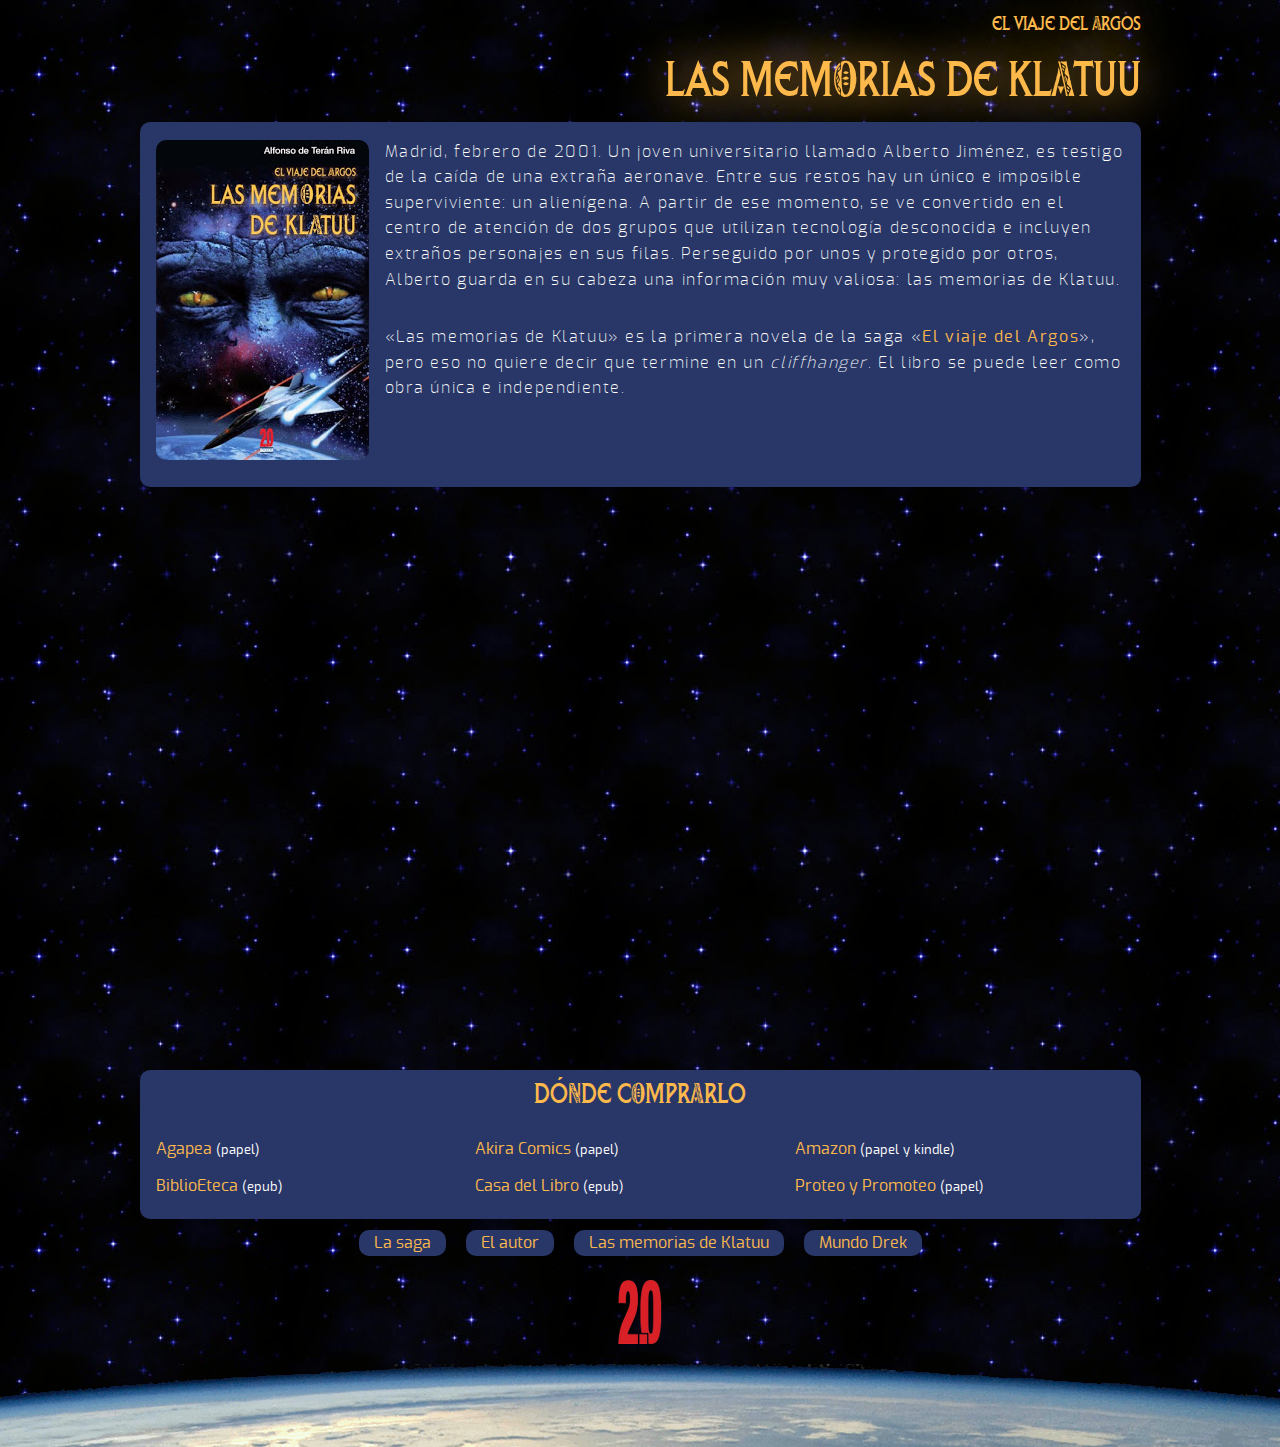
==== lasmemoriasdeklatuu/index.html @ 8baca3b1 "Indenta código" ====
<!DOCTYPE html>
<html>

  <head>
    <title>El viaje del Argos: Las memorias de Klatuu</title>
    <meta content='width=device-width, maximum-scale=1.0' name='viewport'/>
    <meta charset="UTF-8"/>
    <link href='favicon.ico' rel='icon' type='../image/x-icon'/>
    <link type="text/css" rel="stylesheet" href="../css/fonts.css"/>
    <link type="text/css" rel="stylesheet" href="../css/reset.css"/>
    <link type="text/css" rel="stylesheet" href="../css/stylesheet.css"/>
    <link type="text/css" rel="stylesheet" href="../css/klatuu.css"/>
  </head>

  <body>

    <header>
      <h1>El viaje del <em>A</em>rgos</h1>
      <h2>Las mem<em>o</em>rias de Kl<em>a</em>tuu</h2>
    </header>

    <main>
      <article id="libro">
        <div id="cover">
          <img src="../img/portada-klatuu.jpg" alt="Portada de &#171;El viaje del Argos: Las memorias de Klatuu&#187;" />
        </div>

        <p class="intro">Madrid, febrero de 2001. Un joven universitario llamado Alberto Jiménez, es testigo de la caída de una extraña aeronave. Entre sus restos hay un único e imposible superviviente: un alienígena. A partir de ese momento, se ve convertido en el centro de atención de dos grupos que utilizan tecnología desconocida e incluyen extraños personajes en sus filas. Perseguido por unos y protegido por otros, Alberto guarda en su cabeza una información muy valiosa: las memorias de Klatuu.</p>

        <p>&#171;Las memorias de Klatuu&#187; es la primera novela de la saga &#171;<a href="..">El viaje del Argos</a>&#187;, pero eso no quiere decir que termine en un <span lang="en">cliffhanger</span>. El libro se puede leer como obra única e independiente.</p>

        <p class="nota"></p>
      </article>

      <div class="video-container">
        <iframe src="https://www.youtube.com/embed/ONEZAOBLBKk" allowfullscreen></iframe>
      </div>

      <article id="comprar">
        <h3>Dó<em>n</em>de c<em>o</em>mpr<em>a</em>rlo</h3>
        <ul class="tiendas">
          <li><a href="http://www.agapea.com/libros/El-viaje-del-Argos-las-memorias-de-Klatuu-9788416143122-i.htm">Agapea</a> (papel)</li>
          <li><a href="http://www.akiracomics.com/product/42510/viaje-del-argos-memorias-de-klatuu-rustica">Akira Comics</a> (papel)</li>
          <li><a href="http://www.amazon.es/viaje-del-Argos-memorias-Klatuu/dp/8416143129/">Amazon</a> (papel y kindle)</li>
          <li><a href="http://www.biblioeteca.com/biblioeteca.web/titulo/el-viaje-del-argos%3A-las-memorias-de-klatuu">BiblioEteca</a> (epub)</li>
          <li><a href="https://www.casadellibro.com/homeAfiliado?ca=2443&isbn=9788416143122">Casa del Libro</a> (epub)</li>
          <li><a href="http://www.libreriaproteo.com/libro/ver/id/1405435/titulo/el-viaje-del-argos-1-las-memorias-de-klatuu.html">Proteo y Promoteo</a> (papel)</li>
        </ul>
        <div class="nota"></div>
      </article>

    </main>

    <nav>
      <ul>
        <li><a href="/">La saga</a></li>
        <li><a href="/autor.html">El autor</a></li>
        <li><a href="/lasmemoriasdeklatuu">Las memorias de Klatuu</a></li>
        <li><a href="/mundodrek">Mundo Drek</a></li>
      </ul>
    </nav>

    <footer>
      <section class="social">
        <ul>
          <li><a href="http://www.facebook.com/dospuntocerobooks"><img src="../img/20_64.png" alt="2.0 BOOKS" title="Ediciones 2.0 BOOKS"></a></li>
        </ul>
      </section>
    </footer>

  </body>

</html>
---- css/fonts.css ----
/* Generated by Font Squirrel (http://www.fontsquirrel.com) on April 27, 2014 */



@font-face {
    font-family: 'Zinjaro X60';
    src: url('../fonts/zinjaroletnarrow60-webfont.eot');
    src: url('../fonts/zinjaroletnarrow60-webfont.eot?#iefix') format('embedded-opentype'),
         url('../fonts/zinjaroletnarrow60-webfont.woff') format('woff'),
         url('../fonts/zinjaroletnarrow60-webfont.ttf') format('truetype'),
         url('../fonts/zinjaroletnarrow60-webfont.svg#zinjaro_letplain') format('svg');
    font-weight: normal;
    font-style: normal;

}



/* Generated by Font Squirrel (https://www.fontsquirrel.com) on February 7, 2019 */


@font-face {
    font-family: 'Liberty D X80';
    src: url('../fonts/libertydnarrow80-webfont.eot');
    src: url('../fonts/libertydnarrow80-webfont.eot?#iefix') format('embedded-opentype'),
         url('../fonts/libertydnarrow80-webfont.woff') format('woff'),
         url('../fonts/libertydnarrow80-webfont.ttf') format('truetype'),
         url('../fonts/libertydnarrow80-webfont.svg#libertydregular') format('svg');
    font-weight: normal;
    font-style: normal;

}



@font-face {
    font-family: 'Exo';
    src: url('../fonts/exo-extralight-webfont.woff2') format('woff2'),
         url('../fonts/exo-extralight-webfont.woff') format('woff');
    font-weight: 200;
    font-style: normal;
}
@font-face {
    font-family: 'Exo';
    src: url('../fonts/exo-regular-webfont.woff2') format('woff2'),
         url('../fonts/exo-regular-webfont.woff') format('woff');
    font-weight: 400;
    font-style: normal;
}
---- css/stylesheet.css ----
/* Base
----------------------------------------------- */
body {
  font-family: 'Exo', Arial, sans-serif;
  background: black url('../img/starfield-background.png');
  height: 100%;
}
a {
  text-decoration:none;
}
@media only screen and (min-width:481px) {
  header, main {
    margin: 0 10px;
  }
}
@media screen and (min-width:1025px) {
  header, main {
    margin: 0 auto;
    width: 1001px;
  }
}

/* Header
----------------------------------------------- */
header {
  color: #fdb94c;
  font-family: 'Liberty D X80', serif;
  text-align: right;
  text-shadow:0 0 50px #fdb94c;
}
header em {
  font-family: 'Zinjaro X60', serif;
  font-style: normal;
}
header h1 {
  font-size: 40%;
  margin-top: 10px;
}
header h2 {
  float: right;
  line-height: 1em;
  margin-top: 10px;
}
@media (max-width:320px) {
  header {
    font-size: 32px;
    margin-right: 2px;
    min-height: 73px;
  }
}
@media (min-width:321px) and (max-width:480px) {
  header {
    font-size: 32px;
    margin-right: 4px;
    min-height: 41px;
  }
}
@media (min-width:481px) and (max-width:768px) {
  header {
    font-size: 42px;
    margin-right: 6px;
    min-height: 82px;
  }
}
@media (min-width:769px) and (max-width:1024px){
  header {
    font-size: 52px;
    min-height: 82px;
  }
}
@media (min-width:1025px) {
  header {
    font-size: 52px;
    min-height: 102px;
  }
}


/* Nav
----------------------------------------------- */
nav li a {
  color: #fdb94c;
  background: #3f2e12;
  border-radius: 10px;
  padding: 5px;
  text-decoration: none;
  font-weight: 400;
  transition: 0.5s;
}
nav a:hover {
  color: #3f2e12;
  background: #fdb94c;
}

@media (max-width:480px) {
  nav li {
    margin: 10px 0;
    text-align: center
  }
  nav li a {
    display: block;
  }
}
@media (min-width:481px) {
  nav {
    float: left;
    position: relative;
    left:50%;
  }
  nav ul {
    float: left;
    position: relative;
    right:50%;
  }
  nav li {
    float: left;
    margin: 5px;
  }
  nav li a {
    display: block;
  }
}
@media (min-width:769px) {
  nav li {
    margin: 0 10px;
  }
  nav li a {
    padding: 5px 15px;
  }

}



/* Main
----------------------------------------------- */
main h3 {
  color: #fdb94c;
  font-family: 'Liberty D X80', serif;
  font-size: 26px;
  text-align: center;
  padding: 2px 1em;
  margin: 0 0 0.8em 0;
}
main h3 em {
  font-style: normal;
  font-family: 'Zinjaro X60', serif;
}
@media (min-width:769px) {
  main h3 {
    font-size: 30px;
  }
}

#cover, #biopic {
  float: left;
  margin: 1em 1em 1em 0;
}

@media (max-width:320px) {
  #cover, #biopic {
    float: none;
    margin: 1em auto;
    max-width: 100%;
  }
  #cover {
    width:213px;
  }
}
@media (min-width:321px) and (max-width:480px) {
  #cover, #biopic {
    max-width: 50%;
  }
}
@media (min-width:481px) and (max-width:768px) {
  #cover, #biopic {
    max-width: 50%;
  }
}
@media (min-width:769px) and (max-width:1024px){
}
@media (min-width:1025px) {
}


article {
  clear: both;
  position: relative;
  background: #3f2e12;
  color: #ffffff;
  border-radius: 10px;
  width: auto;
  padding: 0.1em 1em 0.5em 1em;
  margin: 10px 0;
}
article p {
  line-height: 1.4em;
  margin: 1em 0;
  font-weight: 200;
  letter-spacing: 0.1em;
  line-height: 1.6em;
}
article p.intro {
  margin: 1em 0 2em 0;
}
article span[lang] {
  font-style: italic;
}
article a {
  color: #fdb94c;
}
article a:hover {
  background: #fdb94c;
  color: #3f2e12;
}
article p a {
  font-weight: 400;
}
article img {
  max-width: 100%;
  border-radius: 10px;
}
article ul.social {
  margin: 1em 0 0 0;
  padding: 0;
  text-align: right;
}
article ul.social li {
  margin: 0 5px;
  display: inline-block;
}
article ul.social li a:hover {
  background: transparent;
}
article h4 {
  color: #fdb94c;
  font-size: 18px;
  font-weight: bold;
  text-align: right;
}
@media (max-width:320px) {
  article h4 {
    clear: both;
  }
}

article ul.tiendas li {
  float:left;
  width:100%;
  font-size:smaller;
  margin: .4em 0 1.2em 0;
}
article ul.tiendas li a {
  font-size:larger;
  font-weight: normal;
}
@media (min-width:769px) {
  article ul.tiendas li {
    width:33%
  }
}
@media (min-width:481px) and (max-width:768px) {
  article ul.tiendas li {
    width:50%
  }
}
article .nota {
  clear:both;
}

.video-container {
  clear:both;
  position: relative;
  padding-bottom: 56.25%;
  height: 0;
  overflow: hidden;
}
.video-container iframe {
  position: absolute;
  top: 0;
  left: 0;
  width: 100%;
  height: 100%;
}

/* Footer
---------------------------------------------- */
main {
  padding-bottom: 1px;
}
footer {
  clear:both;
  padding-top: 1.5em;
}
footer .social {
  position: relative;
  left: 50%;
  float: left;
  margin-bottom: 20px;
}
footer ul {
  list-style: none;
  position: relative;
  left: -50%;
}
footer ul li {
  float: left;
}
@media (max-width:480px) {
  footer ul li {
    margin: 0 5px;
  }
}
@media (min-width:481px) {
  footer ul li {
    margin: 0 15px;
  }
}
---- css/klatuu.css ----
/* Base
----------------------------------------------- */
body {
  background: black url('../img/beautiful-blue-stars-fill.jpg');
}


/* Main
----------------------------------------------- */
article, nav li a {
  background: #293768;
}
article a:hover {
  color: #293768;
}

/* Footer
---------------------------------------------- */
@media (max-width:480px) {
  footer {
    background: url('../img/pie-1024.gif') no-repeat center bottom;
    height: 126px;
  }
}
@media (min-width:481px) {
  footer {
    background: url('../img/pie.gif') no-repeat center bottom;
    height: 167px;
  }
}
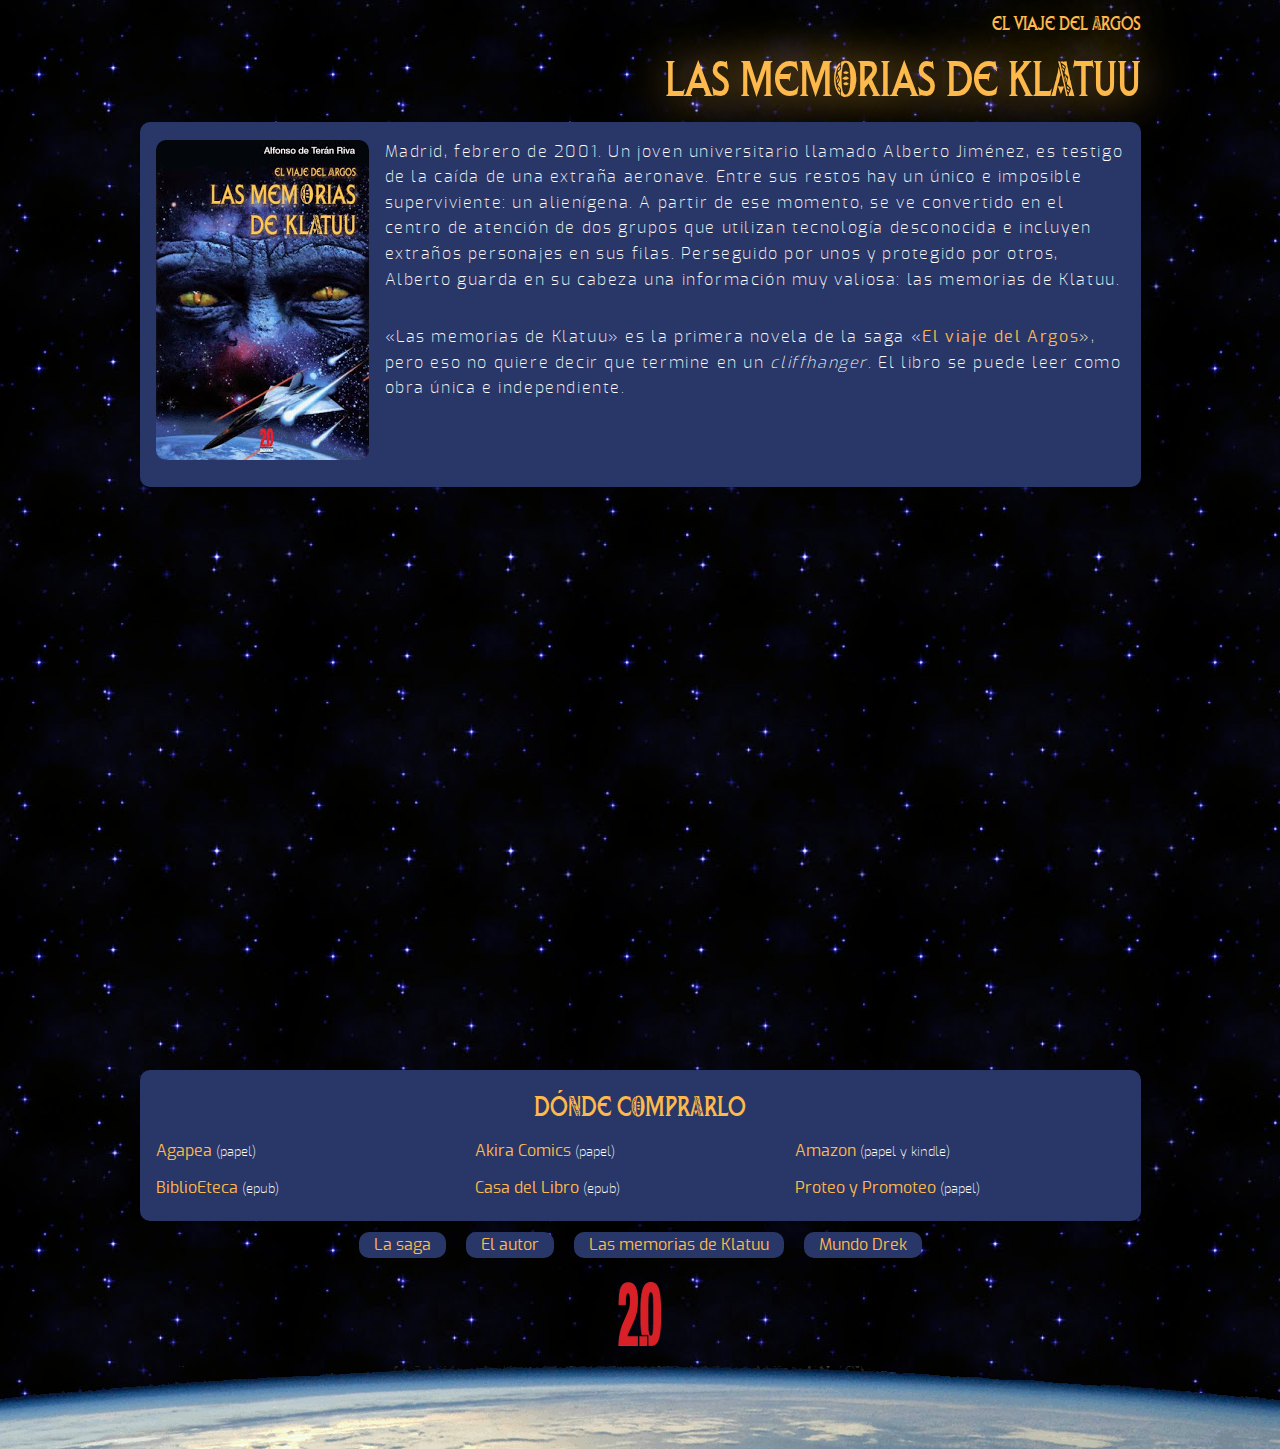
==== commit 9410efda: "Corrige enlaces" ====
--- a/lasmemoriasdeklatuu/index.html
+++ b/lasmemoriasdeklatuu/index.html
@@ -5,7 +5,7 @@
     <title>El viaje del Argos: Las memorias de Klatuu</title>
     <meta content='width=device-width, maximum-scale=1.0' name='viewport'/>
     <meta charset="UTF-8"/>
-    <link href='favicon.ico' rel='icon' type='../image/x-icon'/>
+    <link href='../favicon.ico' rel='icon' type='image/x-icon'/>
     <link type="text/css" rel="stylesheet" href="../css/fonts.css"/>
     <link type="text/css" rel="stylesheet" href="../css/reset.css"/>
     <link type="text/css" rel="stylesheet" href="../css/stylesheet.css"/>
@@ -53,10 +53,10 @@
 
     <nav>
       <ul>
-        <li><a href="/">La saga</a></li>
-        <li><a href="/autor.html">El autor</a></li>
-        <li><a href="/lasmemoriasdeklatuu">Las memorias de Klatuu</a></li>
-        <li><a href="/mundodrek">Mundo Drek</a></li>
+        <li><a href="..">La saga</a></li>
+        <li><a href="../autor.html">El autor</a></li>
+        <li><a href=".">Las memorias de Klatuu</a></li>
+        <li><a href="../mundodrek">Mundo Drek</a></li>
       </ul>
     </nav>
 
--- a/css/stylesheet.css
+++ b/css/stylesheet.css
@@ -5,6 +5,7 @@
   font-family: 'Exo', Arial, sans-serif;
   background: black url('../img/starfield-background.png');
   height: 100%;
+  font-weight:200;
 }
 a {
   text-decoration:none;
@@ -140,8 +141,7 @@
   font-family: 'Liberty D X80', serif;
   font-size: 26px;
   text-align: center;
-  padding: 2px 1em;
-  margin: 0 0 0.8em 0;
+  padding: 0.5em 1em;
 }
 main h3 em {
   font-style: normal;
@@ -236,7 +236,7 @@
 article h4 {
   color: #fdb94c;
   font-size: 18px;
-  font-weight: bold;
+  font-weight: 400;
   text-align: right;
 }
 @media (max-width:320px) {
@@ -253,7 +253,7 @@
 }
 article ul.tiendas li a {
   font-size:larger;
-  font-weight: normal;
+  font-weight: 400;
 }
 @media (min-width:769px) {
   article ul.tiendas li {
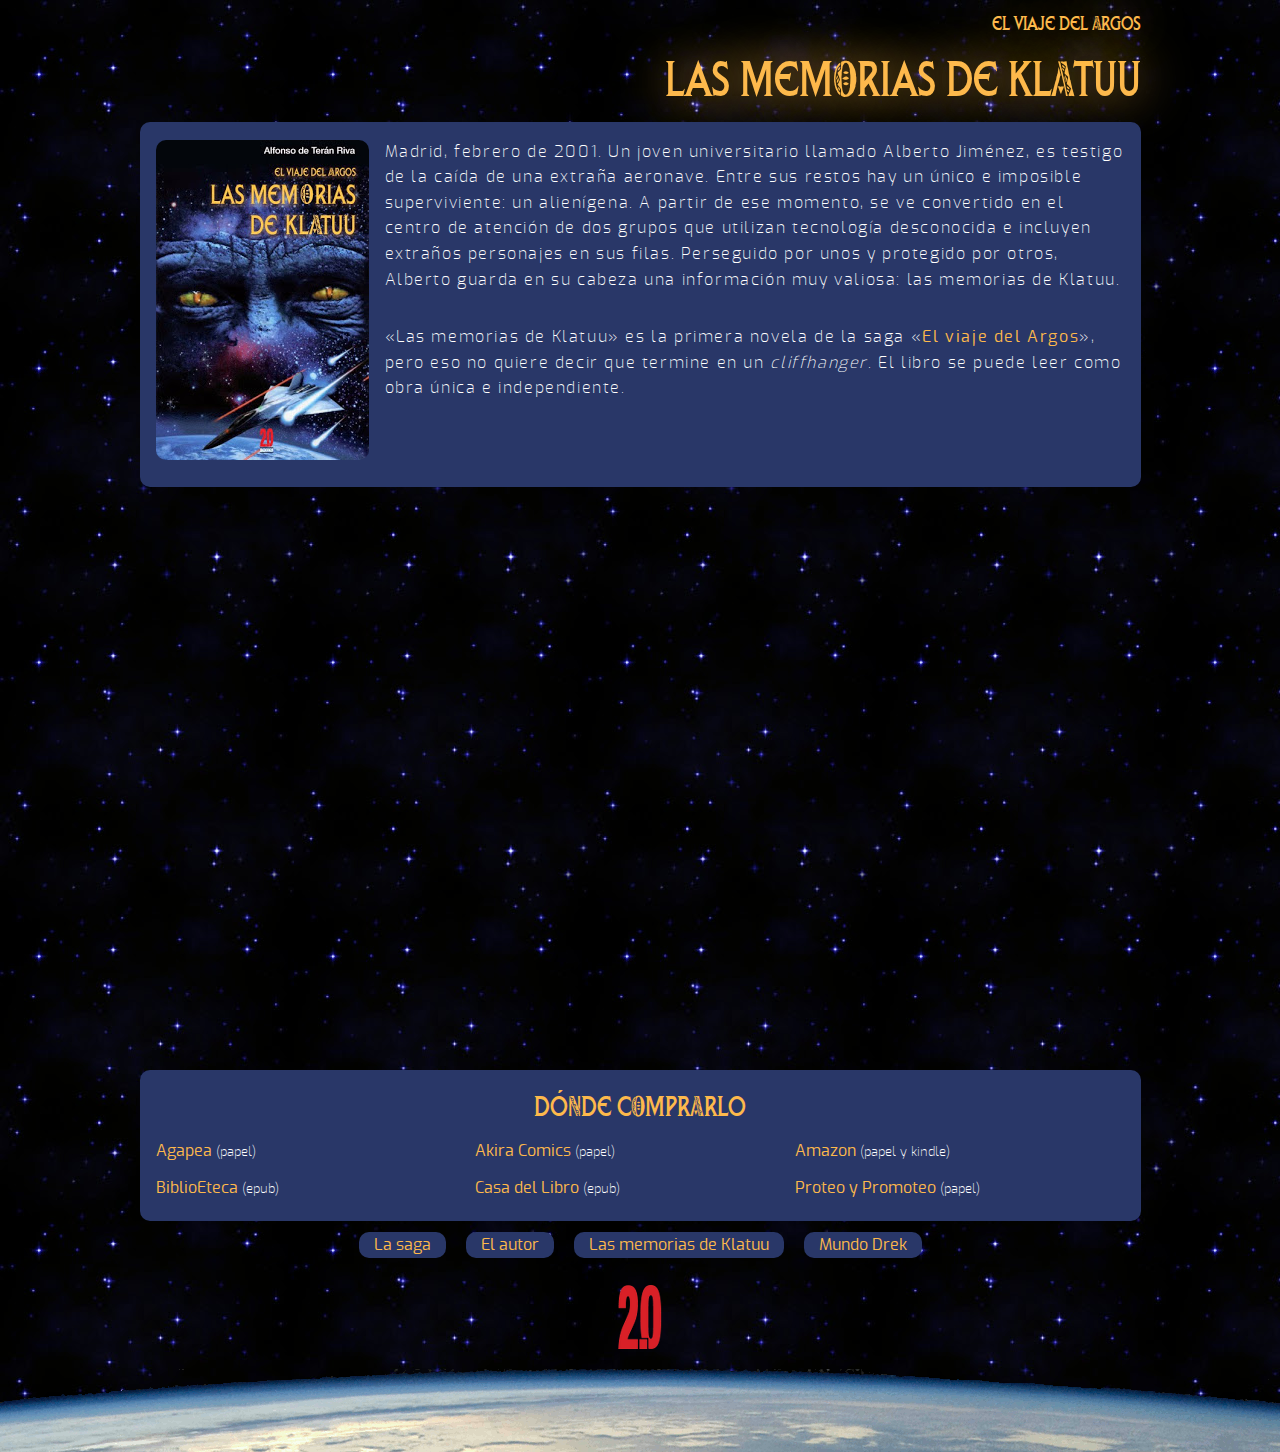
==== commit bb4e4373: "Añade StatCounter" ====
--- a/lasmemoriasdeklatuu/index.html
+++ b/lasmemoriasdeklatuu/index.html
@@ -62,12 +62,26 @@
 
     <footer>
       <section class="social">
-        <ul>
-          <li><a href="http://www.facebook.com/dospuntocerobooks"><img src="../img/20_64.png" alt="2.0 BOOKS" title="Ediciones 2.0 BOOKS"></a></li>
-        </ul>
+        <a href="http://www.facebook.com/dospuntocerobooks"><img src="../img/20_64.png" alt="2.0 BOOKS" title="Ediciones 2.0 BOOKS"></a>
       </section>
     </footer>
 
+<!-- Default Statcounter code for El viaje del Argos
+http://www.elviajedelargos.com -->
+<script type="text/javascript">
+var sc_project=11985229; 
+var sc_invisible=1; 
+var sc_security="bf506af7"; 
+</script>
+<script type="text/javascript"
+src="https://www.statcounter.com/counter/counter.js"
+async></script>
+<noscript><div class="statcounter"><a title="Web Analytics"
+href="https://statcounter.com/" target="_blank"><img
+class="statcounter"
+src="https://c.statcounter.com/11985229/0/bf506af7/1/"
+alt="Web Analytics"></a></div></noscript>
+<!-- End of Statcounter Code -->    
   </body>
 
 </html>
--- a/css/stylesheet.css
+++ b/css/stylesheet.css
@@ -105,14 +105,10 @@
 }
 @media (min-width:481px) {
   nav {
-    float: left;
-    position: relative;
-    left:50%;
+    text-align: center;
   }
   nav ul {
-    float: left;
-    position: relative;
-    right:50%;
+    display: inline-block;
   }
   nav li {
     float: left;
@@ -287,6 +283,7 @@
 /* Footer
 ---------------------------------------------- */
 main {
+  display:block;
   padding-bottom: 1px;
 }
 footer {
@@ -299,21 +296,7 @@
   float: left;
   margin-bottom: 20px;
 }
-footer ul {
-  list-style: none;
+footer a {
   position: relative;
   left: -50%;
 }
-footer ul li {
-  float: left;
-}
-@media (max-width:480px) {
-  footer ul li {
-    margin: 0 5px;
-  }
-}
-@media (min-width:481px) {
-  footer ul li {
-    margin: 0 15px;
-  }
-}
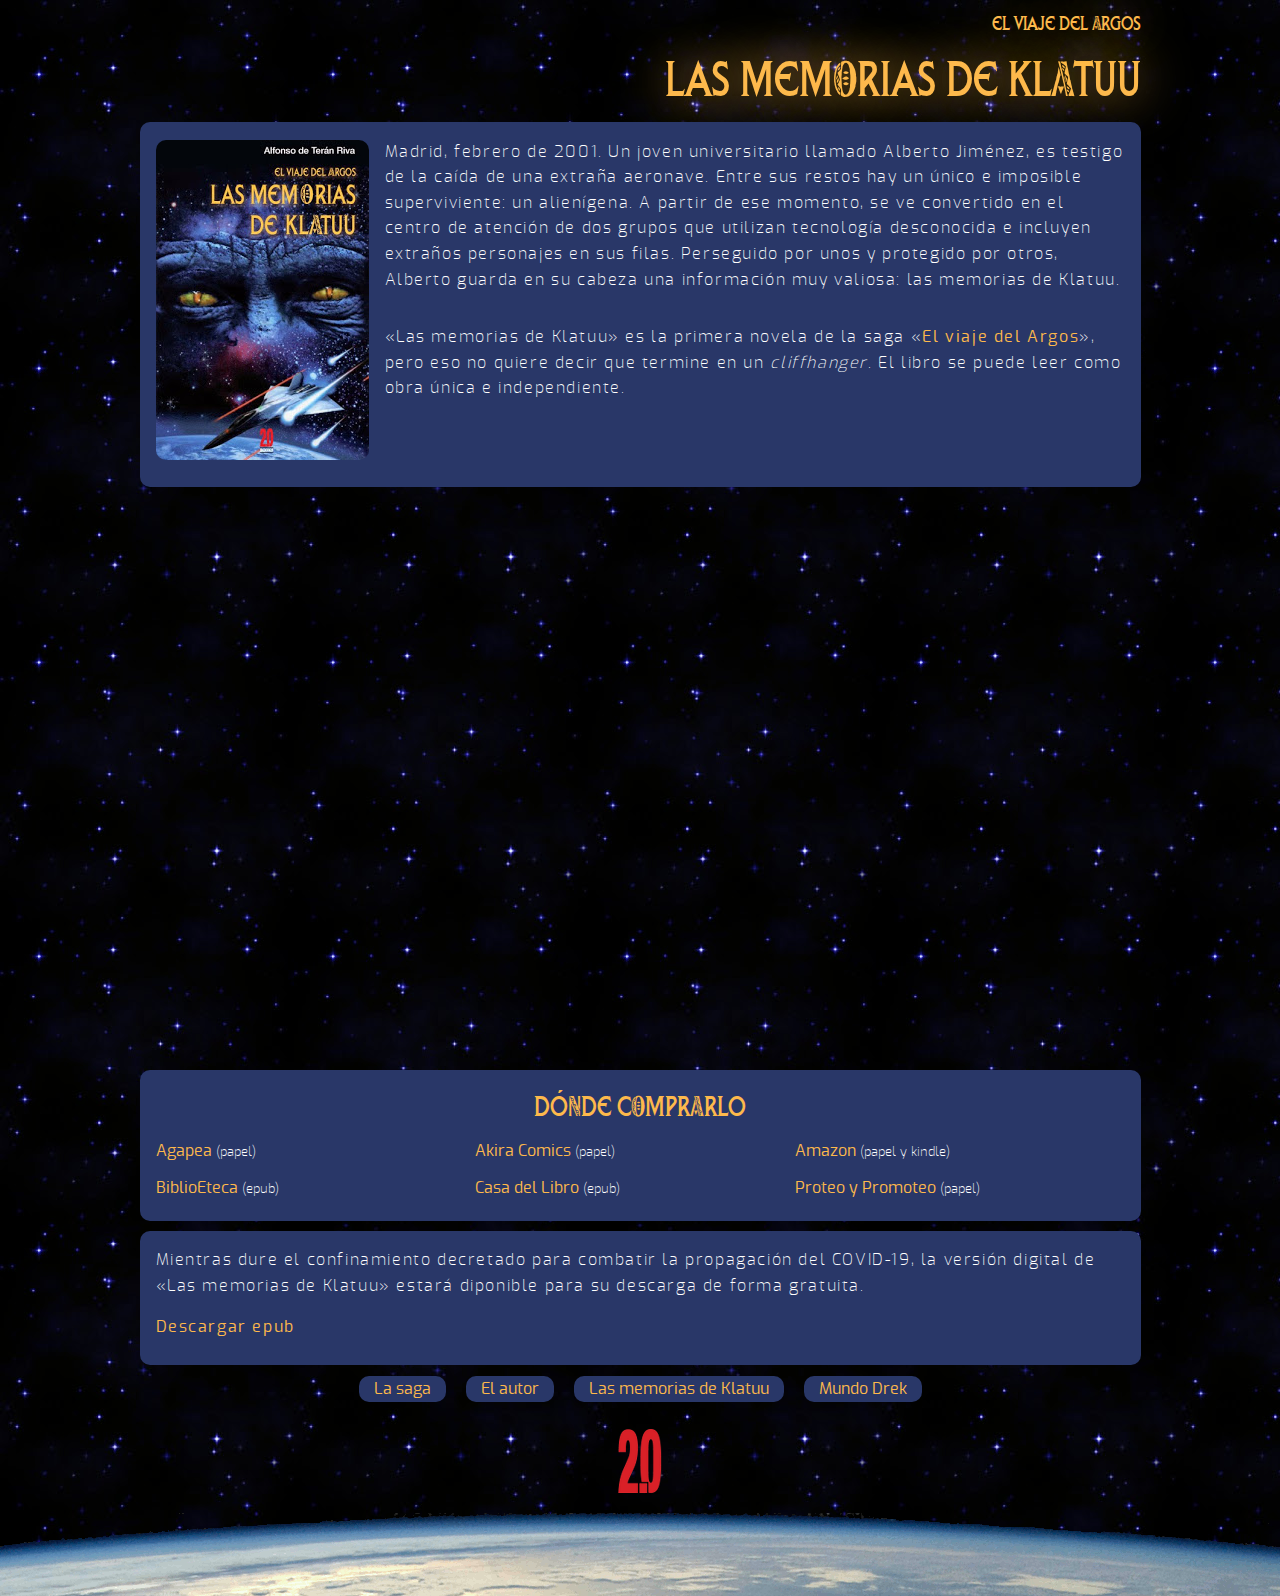
==== commit da562437: "Añade descarga epub de "Las memorias de Klatuu"" ====
--- a/lasmemoriasdeklatuu/index.html
+++ b/lasmemoriasdeklatuu/index.html
@@ -39,14 +39,19 @@
       <article id="comprar">
         <h3>Dó<em>n</em>de c<em>o</em>mpr<em>a</em>rlo</h3>
         <ul class="tiendas">
-          <li><a href="http://www.agapea.com/libros/El-viaje-del-Argos-las-memorias-de-Klatuu-9788416143122-i.htm">Agapea</a> (papel)</li>
-          <li><a href="http://www.akiracomics.com/product/42510/viaje-del-argos-memorias-de-klatuu-rustica">Akira Comics</a> (papel)</li>
-          <li><a href="http://www.amazon.es/viaje-del-Argos-memorias-Klatuu/dp/8416143129/">Amazon</a> (papel y kindle)</li>
-          <li><a href="http://www.biblioeteca.com/biblioeteca.web/titulo/el-viaje-del-argos%3A-las-memorias-de-klatuu">BiblioEteca</a> (epub)</li>
-          <li><a href="https://www.casadellibro.com/homeAfiliado?ca=2443&isbn=9788416143122">Casa del Libro</a> (epub)</li>
-          <li><a href="http://www.libreriaproteo.com/libro/ver/id/1405435/titulo/el-viaje-del-argos-1-las-memorias-de-klatuu.html">Proteo y Promoteo</a> (papel)</li>
+          <li><a href="http://www.agapea.com/libros/El-viaje-del-Argos-las-memorias-de-Klatuu-9788416143122-i.htm" target="_blank">Agapea</a> (papel)</li>
+          <li><a href="http://www.akiracomics.com/product/42510/viaje-del-argos-memorias-de-klatuu-rustica" target="_blank">Akira Comics</a> (papel)</li>
+          <li><a href="http://www.amazon.es/viaje-del-Argos-memorias-Klatuu/dp/8416143129/" target="_blank">Amazon</a> (papel y kindle)</li>
+          <li><a href="http://www.biblioeteca.com/biblioeteca.web/titulo/el-viaje-del-argos%3A-las-memorias-de-klatuu" target="_blank">BiblioEteca</a> (epub)</li>
+          <li><a href="https://www.casadellibro.com/homeAfiliado?ca=2443&isbn=9788416143122" target="_blank">Casa del Libro</a> (epub)</li>
+          <li><a href="http://www.libreriaproteo.com/libro/ver/id/1405435/titulo/el-viaje-del-argos-1-las-memorias-de-klatuu.html" target="_blank">Proteo y Promoteo</a> (papel)</li>
         </ul>
         <div class="nota"></div>
+      </article>
+      
+      <article>
+        <p>Mientras dure el confinamiento decretado para combatir la propagación del COVID-19, la versión digital de &#171;Las memorias de Klatuu&#187; estará diponible para su descarga de forma gratuita.</p>
+        <p><a href="las-memorias-de-klatuu.epub" title="epub El viaje del Argos: Las memorias de Klatuu">Descargar epub</a></p>
       </article>
 
     </main>
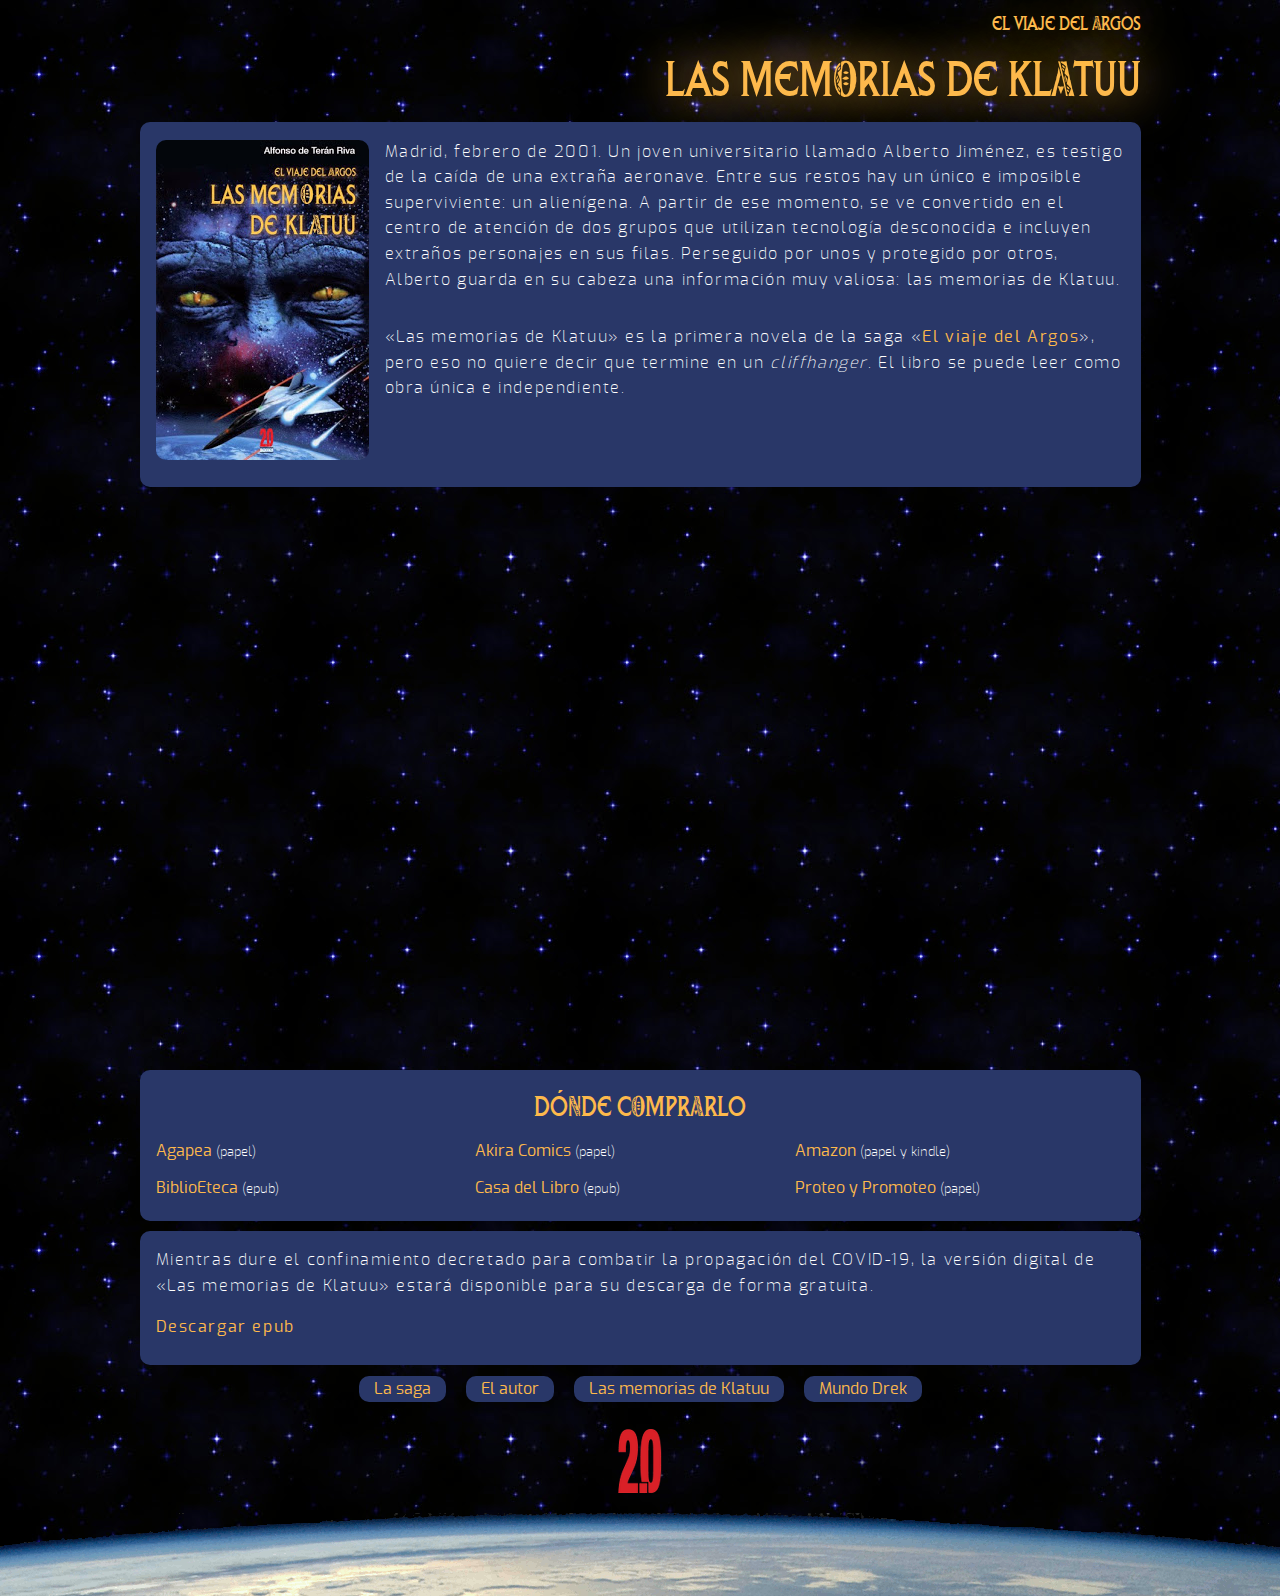
==== commit d42228ac: "Corrige errata" ====
--- a/lasmemoriasdeklatuu/index.html
+++ b/lasmemoriasdeklatuu/index.html
@@ -50,7 +50,7 @@
       </article>
       
       <article>
-        <p>Mientras dure el confinamiento decretado para combatir la propagación del COVID-19, la versión digital de &#171;Las memorias de Klatuu&#187; estará diponible para su descarga de forma gratuita.</p>
+        <p>Mientras dure el confinamiento decretado para combatir la propagación del COVID-19, la versión digital de &#171;Las memorias de Klatuu&#187; estará disponible para su descarga de forma gratuita.</p>
         <p><a href="las-memorias-de-klatuu.epub" title="epub El viaje del Argos: Las memorias de Klatuu">Descargar epub</a></p>
       </article>
 
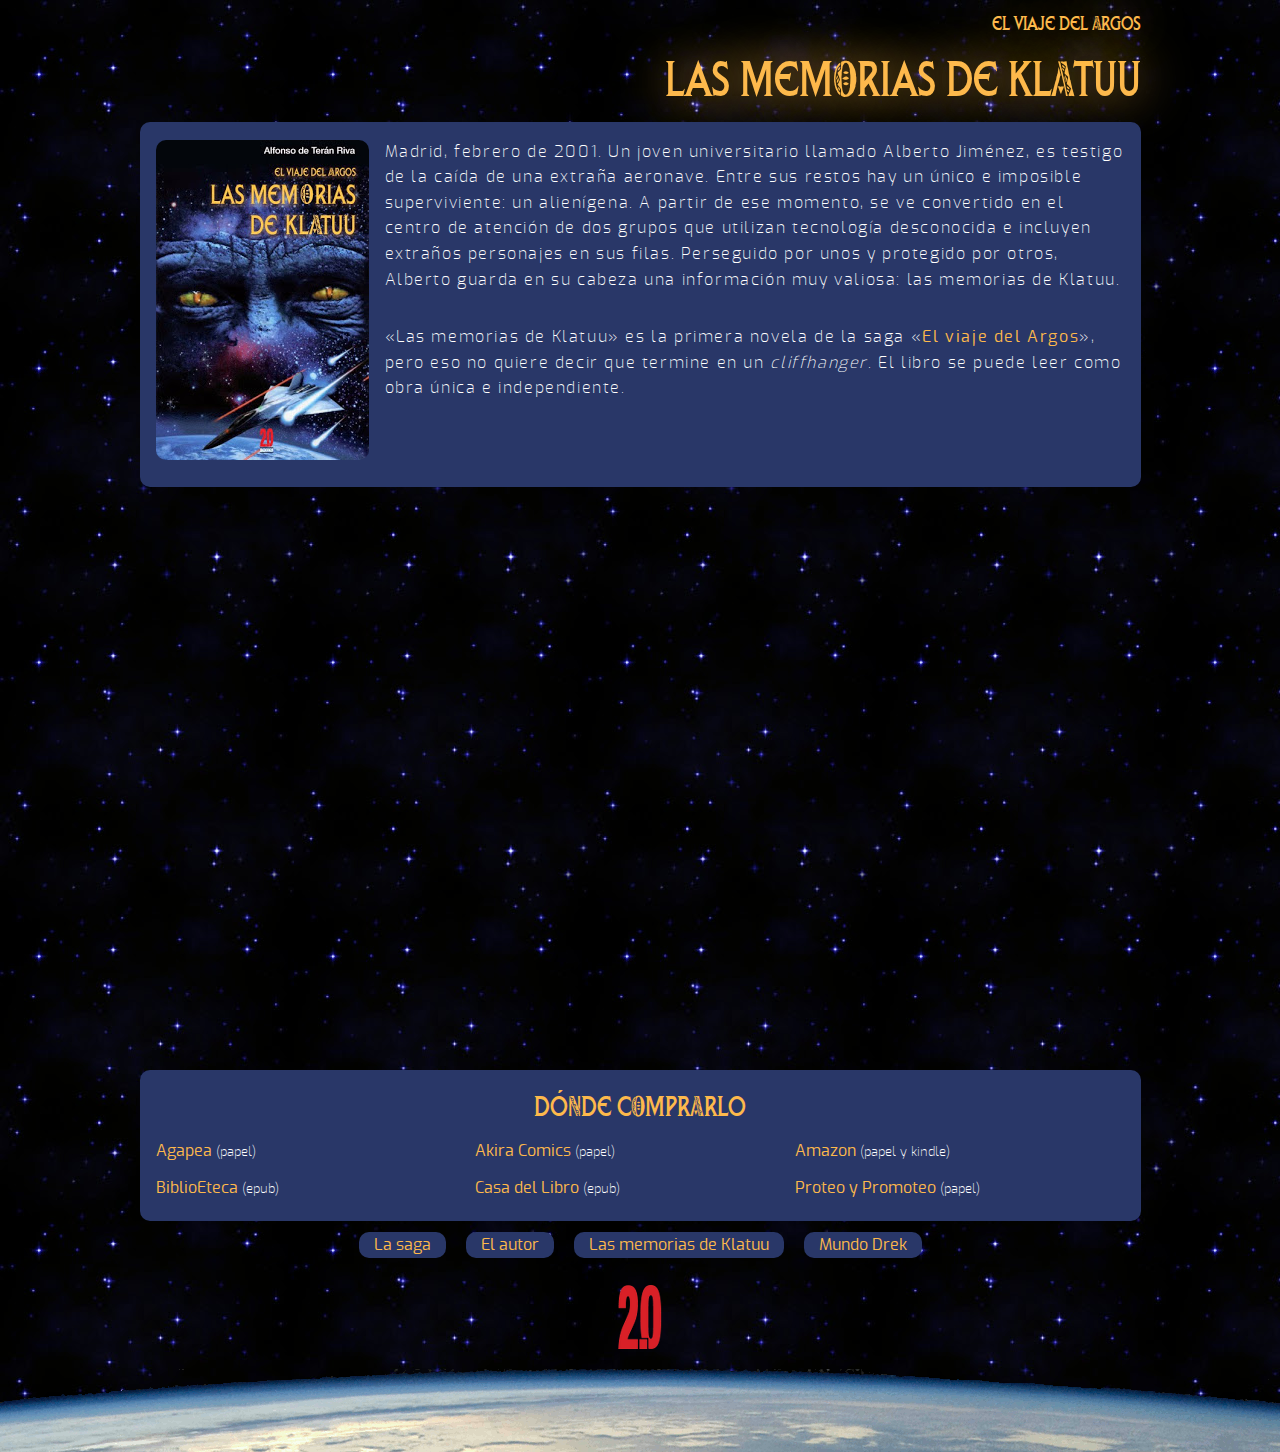
==== commit ba7cbf94: "Retira descarga" ====
--- a/lasmemoriasdeklatuu/index.html
+++ b/lasmemoriasdeklatuu/index.html
@@ -49,11 +49,6 @@
         <div class="nota"></div>
       </article>
       
-      <article>
-        <p>Mientras dure el confinamiento decretado para combatir la propagación del COVID-19, la versión digital de &#171;Las memorias de Klatuu&#187; estará disponible para su descarga de forma gratuita.</p>
-        <p><a href="las-memorias-de-klatuu.epub" title="epub El viaje del Argos: Las memorias de Klatuu">Descargar epub</a></p>
-      </article>
-
     </main>
 
     <nav>
